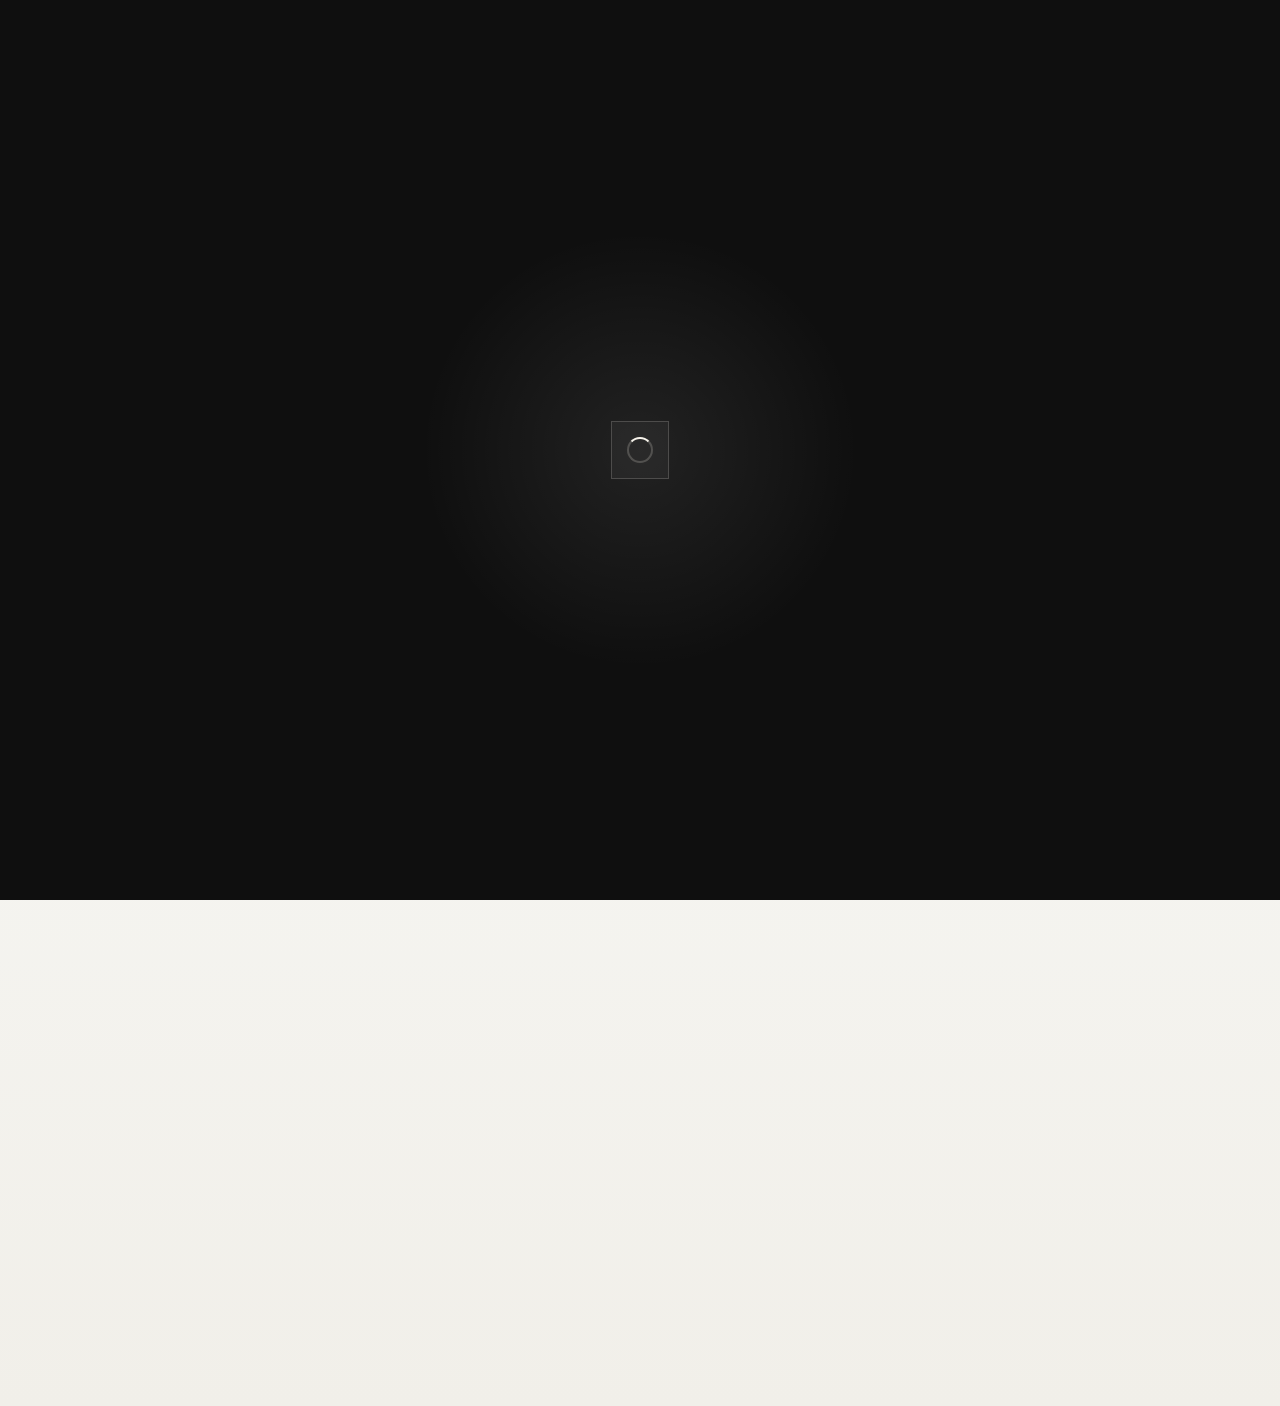
==== index.html @ f7493206 "feat: refine J Gold UI controls dialogs and applied filters" ====
<!DOCTYPE html>
<html lang="pt-BR">
  <head>
    <meta charset="UTF-8" />
    <meta name="viewport" content="width=device-width, initial-scale=1.0" />
    <meta
      name="description"
      content="Vitrine digital PWA integrada ao WhatsApp para lojas locais e vendedores."
    />
    <meta name="theme-color" content="#111827" />
    <meta name="apple-mobile-web-app-capable" content="yes" />
    <meta name="apple-mobile-web-app-status-bar-style" content="default" />
    <meta name="apple-mobile-web-app-title" content="VitrineZap" />
    <title>VitrineZap PWA</title>
    <link rel="manifest" href="./manifest.json" />
    <link rel="icon" type="image/png" sizes="192x192" href="./assets/icons/icon-192.png" />
    <link rel="apple-touch-icon" href="./assets/icons/icon-192.png" />
    <link rel="stylesheet" href="./css/styles.css" />
  </head>
  <body class="app-loading">
    <div id="app-loading-screen" class="app-loading-screen" role="status" aria-live="polite">
      <span class="sr-only">Carregando vitrine</span>
      <div class="app-loading-mark" aria-hidden="true">
        <span></span>
      </div>
    </div>

    <div id="intro-overlay" class="intro-overlay is-hidden" aria-hidden="true"></div>

    <header class="site-header">
      <div class="header-shell container">
        <a href="#top" class="brand-block" aria-label="Voltar ao topo">
          <div class="brand-logo-shell">
            <img id="store-logo" class="brand-logo" alt="Logo da loja" />
          </div>
          <div class="brand-copy">
            <span class="brand-eyebrow">Vitrine digital</span>
            <strong id="store-name">VitrineZap</strong>
            <small id="store-slogan">Carregando vitrine...</small>
          </div>
        </a>

        <div class="header-actions">
          <div id="store-status" class="status-pill status-pill--muted">Atendimento</div>
          <button id="whatsapp-cta" class="btn btn-primary" type="button">
            Falar no WhatsApp
          </button>
          <button id="install-app-button" class="btn btn-secondary is-hidden" type="button">
            Instalar app
          </button>
          <button id="push-button" class="btn btn-ghost is-hidden" type="button">
            Receber novidades
          </button>
        </div>
      </div>

      <div class="header-search container">
        <label class="search-field" for="global-search">
          <span class="sr-only">Buscar produtos</span>
          <svg viewBox="0 0 24 24" aria-hidden="true">
            <path
              d="M10.5 4a6.5 6.5 0 1 0 4.04 11.6l4.43 4.42 1.41-1.41-4.42-4.43A6.5 6.5 0 0 0 10.5 4Zm0 2a4.5 4.5 0 1 1 0 9 4.5 4.5 0 0 1 0-9Z"
            />
          </svg>
          <input
            id="global-search"
            type="search"
            inputmode="search"
            autocomplete="off"
            placeholder="Buscar por nome, marca, categoria ou descrição"
          />
        </label>

        <button id="open-filters-button" class="btn btn-filter" type="button">
          Filtros
        </button>
      </div>
    </header>

    <main id="top">
      <section id="hero-section" class="hero-section container">
        <div class="hero-skeleton">
          <div class="skeleton skeleton-title"></div>
          <div class="skeleton skeleton-copy"></div>
          <div class="skeleton skeleton-copy short"></div>
        </div>
      </section>

      <nav id="section-nav" class="section-nav">
        <div id="section-nav-track" class="section-nav-track container"></div>
      </nav>

      <div id="offline-banner" class="offline-banner is-hidden" role="status">
        Você está offline. Mostrando os últimos dados disponíveis no dispositivo.
      </div>

      <section id="favorites-section" class="container page-section is-hidden" data-section-anchor="favorites">
        <div class="section-header">
          <div>
            <span class="section-kicker">Seus salvos</span>
            <h2>Favoritos</h2>
          </div>
          <button id="clear-favorites-button" class="text-button" type="button">
            Limpar favoritos
          </button>
        </div>
        <div id="favorites-grid" class="products-grid products-grid--catalog"></div>
      </section>

      <section id="dynamic-sections" class="dynamic-sections"></section>

      <section id="all-products-section" class="container page-section" data-section-anchor="all-products">
        <div class="section-header">
          <div>
            <span class="section-kicker">Catálogo completo</span>
            <h2>Todos os produtos</h2>
            <p id="products-summary" class="section-description">
              Explore os produtos disponíveis nesta vitrine.
            </p>
          </div>
          <button id="reset-filters-button" class="text-button is-hidden" type="button">
            Limpar filtros
          </button>
        </div>

        <div id="active-filters-summary" class="active-filters-summary is-hidden" role="region" aria-label="Filtros e busca aplicados" aria-live="polite"></div>

        <div id="products-grid" class="products-grid products-grid--catalog" role="region" aria-label="Resultados do catálogo" tabindex="-1">
          <div class="product-skeleton-grid">
            <article class="product-card-skeleton">
              <div class="skeleton skeleton-thumb"></div>
              <div class="skeleton skeleton-chip"></div>
              <div class="skeleton skeleton-title"></div>
              <div class="skeleton skeleton-copy"></div>
            </article>
            <article class="product-card-skeleton">
              <div class="skeleton skeleton-thumb"></div>
              <div class="skeleton skeleton-chip"></div>
              <div class="skeleton skeleton-title"></div>
              <div class="skeleton skeleton-copy"></div>
            </article>
            <article class="product-card-skeleton">
              <div class="skeleton skeleton-thumb"></div>
              <div class="skeleton skeleton-chip"></div>
              <div class="skeleton skeleton-title"></div>
              <div class="skeleton skeleton-copy"></div>
            </article>
          </div>
        </div>

        <div id="empty-products-state" class="empty-state is-hidden"></div>

        <div class="load-more-shell">
          <button id="load-more-button" class="btn btn-secondary is-hidden" type="button">
            Carregar mais
          </button>
        </div>
      </section>
    </main>

    <footer class="site-footer">
      <div class="container footer-shell">
        <div>
          <strong id="footer-store-name">VitrineZap</strong>
          <p id="footer-store-description">
            Seu catálogo digital rápido, instalável e integrado ao WhatsApp.
          </p>
        </div>
        <div class="footer-actions">
          <a id="footer-instagram" class="text-link is-hidden" target="_blank" rel="noreferrer">
            Instagram
          </a>
          <a id="footer-whatsapp" class="text-link" target="_blank" rel="noreferrer">
            Atendimento via WhatsApp
          </a>
        </div>
      </div>
    </footer>

    <div id="product-modal" class="modal-shell is-hidden" aria-hidden="true">
      <div class="modal-backdrop" data-close-modal="true"></div>
      <section
        class="product-modal"
        role="dialog"
        aria-modal="true"
        aria-labelledby="product-modal-title"
      >
        <button id="close-product-modal" class="modal-close" type="button" aria-label="Fechar detalhes">
          ×
        </button>
        <div id="product-modal-content"></div>
      </section>
    </div>

    <div id="filters-sheet" class="sheet-shell is-hidden" aria-hidden="true">
      <div class="sheet-backdrop" data-close-sheet="true"></div>
      <section class="filter-sheet" role="dialog" aria-modal="true" aria-labelledby="filters-title">
        <div class="sheet-handle" aria-hidden="true"></div>
        <div class="sheet-header">
          <div>
            <span class="section-kicker">Refinar vitrine</span>
            <h2 id="filters-title">Filtros e ordenação</h2>
          </div>
          <button id="close-filters-button" class="modal-close" type="button" aria-label="Fechar filtros">
            ×
          </button>
        </div>

        <form id="filters-form" class="filters-form">
          <label class="field">
            <span>Categoria</span>
            <select name="categoryId" id="filter-category">
              <option value="">Todas</option>
            </select>
          </label>

          <label class="field">
            <span>Marca</span>
            <select name="brandId" id="filter-brand">
              <option value="">Todas</option>
            </select>
          </label>

          <label class="field field-switch">
            <span>Somente promoções</span>
            <input type="checkbox" name="promotionOnly" />
          </label>

          <label class="field field-switch">
            <span>Somente novidades</span>
            <input type="checkbox" name="newOnly" />
          </label>

          <div class="field-row">
            <label class="field">
              <span>Preço mínimo</span>
              <input type="number" min="0" step="0.01" name="priceMin" placeholder="0,00" />
            </label>

            <label class="field">
              <span>Preço máximo</span>
              <input type="number" min="0" step="0.01" name="priceMax" placeholder="999,00" />
            </label>
          </div>

          <label class="field">
            <span>Ordenar por</span>
            <select name="sort">
              <option value="featured">Em destaque</option>
              <option value="recent">Mais recentes</option>
              <option value="price_asc">Menor preço</option>
              <option value="price_desc">Maior preço</option>
              <option value="best_seller">Mais vendidos</option>
              <option value="az">A-Z</option>
            </select>
          </label>

          <div class="sheet-actions">
            <button id="reset-sheet-filters-button" class="btn btn-ghost" type="button">
              Limpar
            </button>
            <button class="btn btn-primary" type="submit">Aplicar filtros</button>
          </div>
        </form>
      </section>
    </div>

    <div id="toast-root" class="toast-root" aria-live="polite" aria-atomic="true"></div>

    <div id="install-prompt" class="install-prompt is-hidden" aria-hidden="true">
      <section class="install-prompt__card" role="dialog" aria-labelledby="install-prompt-title">
        <button
          id="close-install-prompt"
          class="modal-close install-prompt__close"
          type="button"
          aria-label="Fechar aviso de instalação"
        >
          ×
        </button>
        <span class="section-kicker">Abra como app</span>
        <h2 id="install-prompt-title">Instale a vitrine no seu celular</h2>
        <p id="install-prompt-copy">
          Adicione esta vitrine à tela inicial para abrir mais rápido, com cara de aplicativo.
        </p>
        <ol id="install-ios-steps" class="install-prompt__steps is-hidden">
          <li>No Safari, toque em <strong>Compartilhar</strong>.</li>
          <li>Escolha <strong>Adicionar à Tela de Início</strong>.</li>
          <li>Confirme para instalar como app.</li>
        </ol>
        <div class="install-prompt__actions">
          <button id="confirm-install-prompt" class="btn btn-primary" type="button">
            Instalar app
          </button>
          <button id="dismiss-install-prompt" class="btn btn-ghost" type="button">
            Depois
          </button>
        </div>
      </section>
    </div>

    <script type="module" src="./js/app.js"></script>
  </body>
</html>
---- css/styles.css ----
:root {
  color-scheme: light;
  --color-primary: #111111;
  --color-primary-contrast: #fafaf8;
  --color-secondary: #bca98b;
  --color-accent: #bca98b;
  --color-bg-top: #fafaf8;
  --color-bg: #f7f7f4;
  --color-bg-bottom: #f1efe9;
  --color-surface: rgba(255, 255, 255, 0.84);
  --color-surface-strong: #ffffff;
  --color-surface-elevated: #fcfcfa;
  --color-text: #171717;
  --color-text-soft: #6b6b6b;
  --color-text-muted: #6b6b6b;
  --color-border: #e7e5e0;
  --color-muted-bg: rgba(17, 17, 17, 0.045);
  --color-muted-bg-strong: rgba(17, 17, 17, 0.085);
  --color-accent-soft: rgba(188, 169, 139, 0.08);
  --color-page-glow-primary: rgba(188, 169, 139, 0.07);
  --color-page-glow-secondary: rgba(17, 17, 17, 0.03);
  --color-surface-tint: #f0ebe3;
  --color-header-bg: rgba(250, 250, 248, 0.88);
  --color-header-border: rgba(23, 23, 23, 0.12);
  --color-footer-bg: #111111;
  --color-footer-text: rgba(245, 245, 240, 0.82);
  --color-footer-link: #d6c4a8;
  --color-chip-bg: rgba(255, 255, 255, 0.78);
  --color-chip-text: #6b6b6b;
  --color-chip-border: #e7e5e0;
  --color-chip-active-bg: #111111;
  --color-chip-active-text: #fafaf8;
  --color-favorite-bg: #ffffff;
  --color-favorite-fg: #171717;
  --color-favorite-border: #e7e5e0;
  --color-premium-gold: #b8945f;
  --color-premium-gold-soft: rgba(184, 148, 95, 0.1);
  --color-premium-gold-border: rgba(184, 148, 95, 0.28);
  --color-success: #0f9d58;
  --color-warning: #9a6f3a;
  --color-danger: #b91c1c;
  --radius-sm: 0px;
  --radius-md: 0px;
  --radius-lg: 0px;
  --shadow-soft: 0 18px 42px rgba(17, 17, 17, 0.06);
  --shadow-card: 0 10px 24px rgba(17, 17, 17, 0.045);
  --container-max: 1180px;
  --container-width: var(--container-max);
  --header-height: 126px;
  --header-offset: 148px;
  --transition-base: 180ms ease;
  --font-sans: Inter, ui-sans-serif, system-ui, -apple-system, BlinkMacSystemFont, "Segoe UI", sans-serif;
  --font-serif: "Iowan Old Style", "Palatino Linotype", "Book Antiqua", Georgia, serif;
}

*,
*::before,
*::after {
  box-sizing: border-box;
}

html {
  scroll-behavior: smooth;
}

body {
  margin: 0;
  background:
    radial-gradient(circle at top left, var(--color-page-glow-primary), transparent 30%),
    radial-gradient(circle at top right, var(--color-page-glow-secondary), transparent 22%),
    linear-gradient(180deg, var(--color-bg-top) 0%, var(--color-bg) 36%, var(--color-bg-bottom) 100%);
  color: var(--color-text);
  font-family: var(--font-sans);
  min-height: 100vh;
  overflow-x: hidden;
  text-rendering: optimizeLegibility;
  -webkit-font-smoothing: antialiased;
}

body.app-loading {
  overflow: hidden;
}

body.app-loading .site-header,
body.app-loading main,
body.app-loading .site-footer {
  opacity: 0;
  pointer-events: none;
}

body.app-ready .site-header,
body.app-ready main,
body.app-ready .site-footer {
  animation: storefront-reveal 760ms ease both;
}

body.theme-dark {
  --color-premium-gold: #d4b27b;
  --color-premium-gold-soft: rgba(212, 178, 123, 0.14);
  --color-premium-gold-border: rgba(212, 178, 123, 0.34);
}

img {
  max-width: 100%;
  display: block;
}

button,
input,
select,
textarea {
  font: inherit;
}

a {
  color: inherit;
}

.container {
  width: min(calc(100% - 32px), var(--container-width));
  margin: 0 auto;
}

.sr-only {
  position: absolute;
  width: 1px;
  height: 1px;
  padding: 0;
  margin: -1px;
  overflow: hidden;
  clip: rect(0, 0, 0, 0);
  white-space: nowrap;
  border: 0;
}

.app-loading-screen {
  position: fixed;
  inset: 0;
  z-index: 90;
  display: grid;
  place-items: center;
  background:
    radial-gradient(circle at 50% 50%, rgba(255, 255, 255, 0.08), transparent 28%),
    #0f0f0f;
  color: #f7f3eb;
  transition:
    opacity 520ms ease,
    visibility 520ms ease;
}

.app-loading-screen.is-dismissing {
  opacity: 0;
  visibility: hidden;
}

.app-loading-mark {
  width: 58px;
  height: 58px;
  display: grid;
  place-items: center;
  border: 1px solid rgba(247, 243, 235, 0.18);
  background: rgba(255, 255, 255, 0.035);
}

.app-loading-mark span {
  width: 26px;
  height: 26px;
  border: 2px solid rgba(247, 243, 235, 0.2);
  border-top-color: #f7f3eb;
  border-radius: 50%;
  animation: loading-spin 780ms linear infinite;
}

@keyframes loading-spin {
  to {
    transform: rotate(360deg);
  }
}

@keyframes storefront-reveal {
  from {
    opacity: 0;
    transform: translateY(8px);
  }

  to {
    opacity: 1;
    transform: translateY(0);
  }
}

.site-header {
  position: sticky;
  top: 0;
  z-index: 40;
  backdrop-filter: blur(14px);
  background: var(--color-header-bg);
  border-bottom: 1px solid var(--color-header-border);
}

.header-shell {
  display: flex;
  align-items: center;
  justify-content: space-between;
  gap: 16px;
  padding: 14px 0 10px;
}

.brand-block {
  display: flex;
  align-items: center;
  gap: 14px;
  text-decoration: none;
  min-width: 0;
}

.brand-logo-shell {
  width: 75px;
  height: 75px;
  border: 1px solid color-mix(in srgb, var(--color-premium-gold-border) 60%, var(--color-border) 40%);
  /* border: 1px solid var(--color-premium-gold-border); */
  border-radius: var(--radius-md);
  background: color-mix(in srgb, var(--color-primary) 90%, #232323 10%);
  overflow: hidden;
  box-shadow: 0 10px 24px rgba(17, 17, 17, 0.08);
  flex-shrink: 0;
}

.brand-logo {
  width: 100%;
  height: 100%;
  object-fit: cover;
  border-radius: inherit;
  display: block;
}

.brand-copy {
  min-width: 0;
  display: grid;
  gap: 4px;
}

.brand-eyebrow,
.section-kicker {
  font-size: 0.76rem;
  letter-spacing: 0.18em;
  text-transform: uppercase;
  color: var(--color-text-soft);
}

.section-kicker {
  color: color-mix(in srgb, var(--color-premium-gold) 72%, var(--color-text-soft));
}

.brand-copy strong {
  font-family: var(--font-serif);
  font-size: 1.22rem;
  line-height: 1.05;
}

.brand-copy small {
  color: var(--color-text-soft);
  white-space: nowrap;
  overflow: hidden;
  text-overflow: ellipsis;
}

.header-actions {
  display: flex;
  flex-wrap: wrap;
  justify-content: flex-end;
  gap: 8px;
}

.status-pill,
.chip {
  display: inline-flex;
  align-items: center;
  justify-content: center;
  gap: 8px;
  padding: 9px 13px;
  border-radius: 0;
  font-size: 0.85rem;
  font-weight: 600;
}

.status-pill {
  background: rgba(15, 157, 88, 0.08);
  color: var(--color-success);
  border: 1px solid color-mix(in srgb, var(--color-success) 16%, transparent);
}

.status-pill--muted {
  background: var(--color-muted-bg);
  color: var(--color-text-soft);
  border: 1px solid var(--color-border);
}

.status-pill--warning {
  background: rgba(154, 111, 58, 0.12);
  color: var(--color-warning);
  border: 1px solid color-mix(in srgb, var(--color-warning) 20%, transparent);
}

.btn,
.text-button {
  border: 0;
  cursor: pointer;
  transition:
    transform var(--transition-base),
    box-shadow var(--transition-base),
    background-color var(--transition-base),
    color var(--transition-base),
    opacity var(--transition-base);
}

.btn {
  display: inline-flex;
  align-items: center;
  justify-content: center;
  border-radius: var(--radius-md);
  min-height: 44px;
  padding: 0 15px;
  font-weight: 600;
  text-decoration: none;
  text-align: center;
  border: 1px solid transparent;
}

.btn:hover,
.btn:focus-visible,
.text-button:hover,
.text-button:focus-visible,
.chip:hover,
.chip:focus-visible {
  transform: translateY(-1px);
}

.btn:focus-visible,
.text-button:focus-visible,
.chip:focus-visible,
.search-field:focus-within,
.field input:focus,
.field select:focus,
.field textarea:focus,
.product-thumb-button:focus-visible,
.favorite-button:focus-visible {
  outline: none;
  border-color: color-mix(in srgb, var(--color-primary) 28%, var(--color-border));
  box-shadow: 0 0 0 3px color-mix(in srgb, var(--color-primary) 10%, transparent);
}

.btn-primary {
  background: var(--color-primary);
  color: var(--color-primary-contrast);
  box-shadow: none;
}

.btn-secondary {
  background: transparent;
  color: var(--color-text);
  border-color: var(--color-border);
}

.btn-ghost,
.text-button {
  background: transparent;
  color: var(--color-text-soft);
}

.btn-filter {
  background: var(--color-surface-strong);
  color: var(--color-text);
  border-color: var(--color-border);
  box-shadow: none;
}

.header-search {
  display: flex;
  gap: 10px;
  align-items: center;
  padding-bottom: 16px;
}

.search-field {
  flex: 1;
  min-width: 0;
  display: flex;
  align-items: center;
  gap: 12px;
  background: var(--color-surface-strong);
  border: 1px solid var(--color-border);
  border-radius: 0;
  padding: 0 16px;
  min-height: 50px;
  box-shadow: none;
}

.search-field svg {
  width: 20px;
  height: 20px;
  fill: var(--color-text-soft);
  flex-shrink: 0;
}

.search-field input {
  flex: 1;
  min-width: 0;
  border: 0;
  outline: 0;
  background: transparent;
}

.hero-section {
  padding: 24px 0 18px;
}

.hero-panel {
  --hero-bg-image: none;
  --hero-image-position: center center;
  --hero-image-fit: cover;
  --hero-image-brightness: 0.92;
  --hero-image-contrast: 1.05;
  --hero-overlay-strength: 0.56;
  --hero-theme-base:
    linear-gradient(135deg, rgba(17, 24, 39, 0.96), rgba(41, 49, 72, 0.88)),
    linear-gradient(135deg, rgba(229, 107, 47, 0.3), transparent);
  --hero-theme-overlay:
    linear-gradient(135deg, rgba(10, 17, 32, 0.88), rgba(21, 29, 46, 0.5));
  position: relative;
  overflow: hidden;
  border-radius: 0;
  isolation: isolate;
  background: var(--hero-theme-base);
  color: #fff;
  padding: 32px 24px;
  min-height: 300px;
  border: 1px solid color-mix(in srgb, var(--color-border) 72%, var(--color-premium-gold) 28%);
  box-shadow: 0 22px 42px rgba(17, 17, 17, 0.08);
}

.hero-panel__media,
.hero-panel__veil {
  position: absolute;
  inset: 0;
  pointer-events: none;
}

.hero-panel__media {
  background-image: var(--hero-bg-image);
  background-position: var(--hero-image-position);
  background-repeat: no-repeat;
  background-size: var(--hero-image-fit);
  filter: brightness(var(--hero-image-brightness)) contrast(var(--hero-image-contrast));
  transform: scale(1.04);
  opacity: 0.82;
}

.hero-panel__veil {
  background: var(--hero-theme-overlay);
  opacity: var(--hero-overlay-strength);
}

.hero-panel::before,
.hero-panel::after {
  content: "";
  position: absolute;
  border-radius: 999px;
  pointer-events: none;
}

.hero-panel::before {
  width: 280px;
  height: 280px;
  right: -80px;
  top: -90px;
  background: color-mix(in srgb, var(--color-secondary) 18%, transparent);
}

.hero-panel::after {
  width: 200px;
  height: 200px;
  left: -70px;
  bottom: -100px;
  background: rgba(255, 255, 255, 0.05);
}

.hero-grid {
  position: relative;
  z-index: 2;
  display: grid;
  gap: 28px;
}

.hero-panel--classic-night {
  --hero-theme-base:
    linear-gradient(135deg, rgba(17, 24, 39, 0.98), rgba(38, 46, 70, 0.92)),
    radial-gradient(circle at top right, rgba(229, 107, 47, 0.22), transparent 42%);
  --hero-theme-overlay:
    linear-gradient(135deg, rgba(9, 14, 27, 0.94), rgba(25, 33, 51, 0.5));
}

.hero-panel--sunset-amber {
  --hero-theme-base:
    linear-gradient(135deg, rgba(94, 43, 12, 0.94), rgba(197, 89, 28, 0.84)),
    radial-gradient(circle at top right, rgba(255, 214, 168, 0.24), transparent 38%);
  --hero-theme-overlay:
    linear-gradient(135deg, rgba(69, 24, 4, 0.86), rgba(138, 64, 18, 0.34));
}

.hero-panel--ocean-steel {
  --hero-theme-base:
    linear-gradient(135deg, rgba(19, 53, 76, 0.96), rgba(34, 93, 110, 0.86)),
    radial-gradient(circle at top left, rgba(170, 225, 255, 0.16), transparent 42%);
  --hero-theme-overlay:
    linear-gradient(135deg, rgba(12, 35, 48, 0.9), rgba(19, 58, 71, 0.32));
}

.hero-panel--forest-luxe {
  --hero-theme-base:
    linear-gradient(135deg, rgba(24, 49, 37, 0.97), rgba(52, 95, 71, 0.86)),
    radial-gradient(circle at top right, rgba(240, 196, 115, 0.12), transparent 40%);
  --hero-theme-overlay:
    linear-gradient(135deg, rgba(12, 29, 21, 0.88), rgba(27, 50, 38, 0.32));
}

.hero-panel--soft-ivory {
  --hero-theme-base:
    linear-gradient(135deg, rgba(243, 233, 221, 0.98), rgba(231, 216, 198, 0.94)),
    radial-gradient(circle at top right, rgba(229, 107, 47, 0.18), transparent 42%);
  --hero-theme-overlay:
    linear-gradient(135deg, rgba(255, 255, 255, 0.26), rgba(230, 214, 196, 0.18));
  color: #132033;
}

.hero-panel--soft-ivory .section-kicker,
.hero-panel--soft-ivory .hero-copy p {
  color: rgba(19, 32, 51, 0.78);
}

.hero-panel--soft-ivory .hero-card {
  background: rgba(255, 255, 255, 0.74);
}

.hero-copy {
  display: grid;
  gap: 12px;
  max-width: 560px;
}

.hero-copy h1 {
  margin: 0;
  font-family: var(--font-serif);
  font-size: clamp(2.2rem, 6.4vw, 4rem);
  line-height: 0.96;
  letter-spacing: -0.03em;
}

.hero-copy p {
  margin: 0;
  max-width: 52ch;
  line-height: 1.55;
  color: rgba(255, 255, 255, 0.78);
  font-size: 0.98rem;
}

.hero-actions,
.footer-actions,
.modal-actions,
.sheet-actions {
  display: flex;
  flex-wrap: wrap;
  gap: 12px;
}

.hero-aside {
  display: grid;
  gap: 12px;
}

.hero-card,
.brand-chip,
.promo-chip,
.category-mini-card,
.product-card,
.empty-state,
.product-modal,
.filter-sheet {
  background: var(--color-surface);
  border-top: 3px solid var(--color-border);
  border-bottom: 1px solid var(--color-border);
  border-left: 0;
  border-right: 0;
  box-shadow: var(--shadow-card);
}

.hero-card {
  border-radius: 0;
  padding: 18px;
  color: var(--color-text);
  background: color-mix(in srgb, var(--color-surface-elevated) 92%, transparent);
  border-color: color-mix(in srgb, var(--color-border) 78%, var(--color-premium-gold) 22%);
}

.hero-card strong {
  display: block;
  font-size: 1rem;
  margin-bottom: 4px;
  letter-spacing: -0.01em;
}

.hero-card p {
  margin: 0;
  color: var(--color-text-muted);
  line-height: 1.55;
}

.brand-rail,
.promo-rail,
.category-grid,
.section-nav-track {
  display: flex;
  align-items: center;
  gap: 12px;
  overflow-x: auto;
  scrollbar-width: none;
  padding-bottom: 0;
}

.products-rail {
  display: flex;
  align-items: stretch;
  justify-content: flex-start;
  gap: 12px;
  min-width: max-content;
  padding-bottom: 0;
}

.brand-rail::-webkit-scrollbar,
.promo-rail::-webkit-scrollbar,
.category-grid::-webkit-scrollbar,
.section-nav-track::-webkit-scrollbar {
  display: none;
}

.brand-chip,
.promo-chip {
  flex: 0 0 220px;
  border-radius: 0;
  padding: 18px;
}

.brand-chip img {
  width: 52px;
  height: 52px;
  object-fit: contain;
  margin-bottom: 14px;
}

.brand-chip strong,
.promo-chip strong {
  display: block;
  margin-bottom: 6px;
}

.brand-chip small,
.promo-chip small {
  color: var(--color-text-soft);
}

.promo-chip {
  background: color-mix(in srgb, var(--color-surface-elevated) 96%, transparent);
}

.category-grid {
  display: grid;
  grid-template-columns: repeat(2, minmax(0, 1fr));
  gap: 12px;
}

.category-mini-card {
  min-height: 112px;
  border-radius: 0;
  padding: 18px;
  display: grid;
  align-content: end;
  background:
    linear-gradient(180deg, rgba(255, 255, 255, 0.72), rgba(255, 255, 255, 0.96)),
    linear-gradient(135deg, color-mix(in srgb, var(--color-accent) 12%, transparent), rgba(17, 17, 17, 0.02));
}

.category-mini-card strong {
  font-size: 1rem;
}

.category-mini-card span {
  color: var(--color-text-soft);
  margin-top: 6px;
}

.section-nav {
  position: sticky;
  top: calc(var(--header-height) - 1px);
  z-index: 30;
  padding: 4px 0;
  background: color-mix(in srgb, var(--color-header-bg) 92%, transparent);
  backdrop-filter: blur(16px);
  border-bottom: 1px solid var(--color-header-border);
}

.chip {
  border: 1px solid var(--color-chip-border);
  background: var(--color-chip-bg);
  color: var(--color-chip-text);
  text-decoration: none;
  white-space: nowrap;
  box-shadow: none;
  min-height: 38px;
  padding: 0 14px;
  font-size: 0.82rem;
  font-weight: 600;
}

.chip.is-active {
  background: var(--color-chip-active-bg);
  color: var(--color-chip-active-text);
  border-color: var(--color-chip-active-bg);
}

body.theme-dark .chip {
  background: rgba(245, 245, 240, 0.035);
  color: rgba(245, 245, 240, 0.88);
  border-color: rgba(245, 245, 240, 0.14);
}

body.theme-dark .chip.is-active {
  background: #f5f5f0;
  color: #111111;
  border-color: #f5f5f0;
}

.offline-banner {
  margin: 0 auto;
  width: min(calc(100% - 32px), var(--container-width));
  border-radius: 0;
  padding: 14px 18px;
  background: rgba(180, 83, 9, 0.14);
  color: var(--color-warning);
}

.dynamic-sections {
  display: block;
  min-width: 0;
}

.dynamic-sections > .page-section {
  min-width: 0;
}

.dynamic-sections > .page-section + .page-section {
  margin-top: 30px;
}

.page-section {
  padding: 16px 0 6px;
  scroll-margin-top: calc(var(--header-offset) + 34px);
}

.section-header {
  display: flex;
  justify-content: space-between;
  gap: 12px;
  align-items: end;
  padding: 0 0 16px;
}

.section-header h2 {
  margin: 6px 0 0;
  font-family: var(--font-serif);
  font-size: clamp(1.6rem, 3vw, 2.35rem);
  line-height: 0.98;
  letter-spacing: -0.03em;
}

.section-description {
  margin: 10px 0 0;
  color: var(--color-text-muted);
  line-height: 1.55;
  max-width: 52ch;
}

.products-grid {
  display: grid;
  gap: 14px;
}

.products-grid--catalog {
  grid-template-columns: repeat(2, minmax(0, 1fr));
}

.products-list-compact {
  display: grid;
  gap: 14px;
}

.products-hero-rail {
  gap: 18px;
}

.section-carousel-shell {
  position: relative;
  width: 100%;
  min-width: 0;
  max-width: 100%;
}

.section-carousel-viewport {
  width: 100%;
  max-width: 100%;
  min-width: 0;
  overflow-x: auto;
  overflow-y: hidden;
  scrollbar-width: none;
  overscroll-behavior-x: contain;
}

.section-carousel-viewport::-webkit-scrollbar {
  display: none;
}

.section-carousel-viewport > .products-rail {
  width: max-content;
  min-width: 100%;
  overflow: visible;
}

.carousel-nav {
  position: absolute;
  top: 50%;
  z-index: 3;
  width: 42px;
  height: 42px;
  border: 1px solid var(--color-border);
  border-radius: 0;
  background: color-mix(in srgb, var(--color-surface-strong) 92%, transparent);
  color: var(--color-primary);
  box-shadow: 0 8px 18px rgba(17, 17, 17, 0.08);
  display: grid;
  place-items: center;
  transform: translateY(-50%);
}

.carousel-nav span {
  font-size: 1.7rem;
  line-height: 1;
}

.carousel-nav--prev {
  left: 8px;
}

.carousel-nav--next {
  right: 8px;
}

.products-rail .product-card {
  flex: 0 0 280px;
}

.product-card {
  position: relative;
  border-radius: 0;
  overflow: hidden;
  padding: 14px;
  display: grid;
  gap: 14px;
  min-height: 100%;
  background: color-mix(in srgb, var(--color-surface-strong) 92%, transparent);
  box-shadow: 0 8px 22px rgba(17, 17, 17, 0.035);
  border-color: color-mix(in srgb, var(--color-border) 74%, var(--color-premium-gold) 26%);
}

.product-card--compact {
  grid-template-columns: 112px minmax(0, 1fr);
  grid-template-areas:
    "media meta"
    "media actions";
  align-items: start;
  gap: 12px 14px;
}

.product-card--compact .product-card__media {
  grid-area: media;
  aspect-ratio: 1 / 1;
  min-height: 112px;
}

.product-card--compact .product-card__meta {
  grid-area: meta;
  gap: 6px;
}

.product-card--compact .product-card__description {
  display: -webkit-box;
  -webkit-box-orient: vertical;
  -webkit-line-clamp: 2;
  overflow: hidden;
}

.product-card--compact .product-card__actions {
  grid-area: actions;
  margin-top: 0;
}

.product-card--hero {
  padding: 18px;
  border-radius: 0;
  background:
    linear-gradient(180deg, rgba(255, 255, 255, 0.98), rgba(250, 248, 244, 0.96)),
    var(--color-surface);
}

.product-card--hero .product-card__media {
  aspect-ratio: 4 / 5;
}

.product-card--hero .product-card__meta h3 {
  font-size: 1.1rem;
}

.product-card__media {
  position: relative;
  aspect-ratio: 1 / 1;
  border-radius: 0;
  overflow: hidden;
  background: linear-gradient(135deg, color-mix(in srgb, var(--color-accent) 10%, transparent), rgba(17, 17, 17, 0.04));
}

.product-card__media img {
  width: 100%;
  height: 100%;
  object-fit: cover;
}

.product-card__badges {
  position: absolute;
  left: 10px;
  top: 10px;
  right: 42px;
  display: flex;
  flex-wrap: wrap;
  gap: 6px;
  max-width: calc(100% - 42px);
  align-items: flex-start;
  z-index: 2;
}

.product-badge {
  display: inline-flex;
  align-items: center;
  min-height: 24px;
  padding: 0 9px;
  border-radius: 0;
  font-size: 0.66rem;
  letter-spacing: 0.06em;
  text-transform: uppercase;
  font-weight: 700;
  border: 1px solid transparent;
  background: color-mix(in srgb, var(--color-primary) 88%, transparent);
  color: var(--color-primary-contrast);
}

.product-badge--sale {
  background: color-mix(in srgb, var(--color-accent) 82%, var(--color-surface-strong));
  color: var(--color-text);
  border-color: var(--color-premium-gold-border);
}

.product-badge--new {
  background: color-mix(in srgb, var(--color-surface-elevated) 90%, transparent);
  color: var(--color-text);
  border-color: var(--color-border);
}

.product-badge--warning {
  background: color-mix(in srgb, var(--color-accent) 22%, var(--color-surface-strong));
  color: var(--color-text);
  border-color: color-mix(in srgb, var(--color-premium-gold) 42%, transparent);
}

body.theme-dark .product-badge {
  background: rgba(145, 145, 145, 0.5);
  color: #f5f5f0;
  border-color: rgba(245, 245, 240, 0.4);
}

body.theme-dark .product-badge--sale {
  background: #d6c4a8;
  color: #111111;
  border-color: #d6c4a8;
}

body.theme-dark .product-badge--new,
body.theme-dark .product-badge--warning {
  background: rgba(145, 145, 145, 0.5);
  color: #f5f5f0;
  border-color: rgba(245, 245, 240, 0.4);
}

.favorite-button {
  position: absolute;
  right: 6px;
  top: 6px;
  width: 28px;
  height: 28px;
  border-radius: 999px;
  border: 1px solid color-mix(in srgb, var(--color-favorite-border) 72%, var(--color-premium-gold) 28%);
  background: var(--color-favorite-bg);
  box-shadow: none;
  cursor: pointer;
  display: grid;
  place-items: center;
  z-index: 3;
}

.favorite-button svg {
  width: 14px;
  height: 14px;
  fill: transparent;
  stroke: var(--color-favorite-fg);
  stroke-width: 2px;
}

.favorite-button:hover,
.favorite-button:focus-visible {
  background: color-mix(in srgb, var(--color-favorite-bg) 90%, var(--color-premium-gold-soft));
  border-color: color-mix(in srgb, var(--color-favorite-border) 54%, var(--color-premium-gold) 46%);
}

.favorite-button.is-active svg {
  fill: var(--color-secondary);
  stroke: var(--color-secondary);
}

.product-card__meta {
  display: grid;
  gap: 9px;
}

.product-card__meta h3 {
  margin: 0;
  font-size: 1rem;
  line-height: 1.28;
  letter-spacing: -0.015em;
}

.product-card__eyebrow {
  display: flex;
  flex-wrap: wrap;
  gap: 8px;
  color: var(--color-text-muted);
  font-size: 0.8rem;
  text-transform: uppercase;
  letter-spacing: 0.05em;
}

.product-card__description,
.product-modal__description,
.product-modal__meta dd,
.empty-state p {
  margin: 0;
  color: var(--color-text-muted);
  line-height: 1.55;
}

.price-line {
  display: flex;
  align-items: center;
  gap: 10px;
  flex-wrap: wrap;
}

.price-current {
  font-size: 1.15rem;
  font-weight: 700;
  letter-spacing: -0.02em;
  color: color-mix(in srgb, var(--color-text) 86%, var(--color-premium-gold) 14%);
}

.price-old {
  color: var(--color-text-soft);
  text-decoration: line-through;
}

.product-card__actions {
  display: grid;
  gap: 10px;
  margin-top: auto;
}

.stacked-actions {
  display: grid;
  grid-template-columns: repeat(2, minmax(0, 1fr));
  gap: 10px;
  align-items: stretch;
}

.product-card__actions .btn {
  width: 100%;
}

.product-card__actions .btn-primary {
  border-radius: 0;
  min-height: 42px;
  font-weight: 700;
  letter-spacing: 0.01em;
  box-shadow: none;
}

.product-card__actions .btn-ghost {
  border-radius: 0;
  min-height: 42px;
  background: transparent;
  color: var(--color-text-muted);
  border: 1px solid var(--color-border);
}

.product-card__actions .btn-ghost:hover,
.product-card__actions .btn-ghost:focus-visible {
  background: var(--color-muted-bg);
  color: var(--color-text);
}

.load-more-shell {
  display: flex;
  justify-content: center;
  padding: 22px 0 8px;
}

.site-footer {
  padding: 40px 0 50px;
}

.footer-shell {
  display: flex;
  justify-content: space-between;
  gap: 16px;
  align-items: center;
  padding: 24px 26px;
  border-radius: 0;
  background: var(--color-footer-bg);
  color: var(--color-footer-text);
  border: 1px solid color-mix(in srgb, var(--color-footer-text) 6%, transparent);
}

.footer-shell strong {
  display: block;
  margin-bottom: 8px;
  font-family: var(--font-serif);
  color: #fff;
}

.footer-shell p {
  margin: 0;
  line-height: 1.6;
}

.text-link {
  color: var(--color-footer-link);
  text-decoration: none;
  font-weight: 600;
}

.empty-state {
  border-radius: 0;
  padding: 28px;
  text-align: center;
}

.empty-state h3 {
  margin: 0 0 12px;
  font-family: var(--font-serif);
  font-size: 1.5rem;
}

.modal-shell,
.sheet-shell {
  position: fixed;
  inset: 0;
  z-index: 60;
  overscroll-behavior: contain;
}

.modal-backdrop,
.sheet-backdrop {
  position: absolute;
  inset: 0;
  background: rgba(17, 17, 17, 0.48);
  backdrop-filter: blur(4px);
}

.product-modal,
.filter-sheet {
  position: absolute;
  z-index: 1;
}

.product-modal {
  inset: auto 0 0;
  width: min(calc(100% - 24px), 980px);
  margin: auto;
  max-height: min(90vh, 880px);
  overflow: auto;
  border-radius: 0;
  padding: 24px;
  background: color-mix(in srgb, var(--color-surface-strong) 96%, transparent);
}

.product-modal__grid {
  display: grid;
  gap: 18px;
}

.product-modal__gallery {
  display: grid;
  gap: 12px;
}

.product-modal__main-image {
  aspect-ratio: 1 / 1;
  border-radius: 0;
  overflow: hidden;
  background: linear-gradient(135deg, color-mix(in srgb, var(--color-accent) 10%, transparent), rgba(17, 17, 17, 0.04));
}

.product-modal__main-image img {
  width: 100%;
  height: 100%;
  object-fit: cover;
}

.product-modal__thumbs {
  display: flex;
  gap: 10px;
  overflow-x: auto;
}

.product-thumb-button {
  width: 76px;
  height: 76px;
  border-radius: 0;
  border: 1px solid var(--color-border);
  padding: 0;
  background: var(--color-surface-strong);
  overflow: hidden;
  cursor: pointer;
  flex-shrink: 0;
}

.product-thumb-button img {
  width: 100%;
  height: 100%;
  object-fit: cover;
}

.product-modal__copy {
  display: grid;
  gap: 14px;
}

.product-modal__copy h2 {
  margin: 0;
  font-family: var(--font-serif);
  font-size: clamp(1.7rem, 4vw, 2.6rem);
  line-height: 0.98;
  letter-spacing: -0.03em;
}

.product-modal__meta {
  margin: 0;
  display: grid;
  grid-template-columns: repeat(2, minmax(0, 1fr));
  gap: 14px;
}

.product-modal__meta div {
  padding: 14px;
  border-radius: 0;
  background: var(--color-muted-bg);
}

.product-modal__meta dt {
  font-size: 0.8rem;
  text-transform: uppercase;
  letter-spacing: 0.08em;
  color: var(--color-text-soft);
  margin-bottom: 6px;
}

.product-modal__meta dd {
  margin: 0;
}

.variation-list,
.attribute-list {
  display: flex;
  gap: 10px;
  flex-wrap: wrap;
}

.mini-pill {
  display: inline-flex;
  align-items: center;
  min-height: 32px;
  padding: 0 12px;
  border-radius: 0;
  background: color-mix(in srgb, var(--color-accent) 12%, var(--color-surface-strong));
  color: var(--color-text);
  border: 1px solid color-mix(in srgb, var(--color-accent) 18%, var(--color-border));
}

.filter-sheet {
  left: 0;
  right: 0;
  bottom: 0;
  border-radius: 0;
  padding: 10px 18px 24px;
  box-sizing: border-box;
  max-height: min(92dvh, 760px);
  overflow-y: auto;
  overscroll-behavior: contain;
  background: color-mix(in srgb, var(--color-surface-strong) 97%, transparent);
}

.sheet-handle {
  width: 52px;
  height: 5px;
  border-radius: 0;
  background: color-mix(in srgb, var(--color-text) 12%, transparent);
  margin: 8px auto 18px;
}

.sheet-header {
  display: flex;
  align-items: start;
  justify-content: space-between;
  gap: 12px;
  margin-bottom: 18px;
}

.filters-form {
  display: grid;
  gap: 14px;
}

.field {
  display: grid;
  gap: 8px;
  min-width: 0;
}

.field span {
  font-size: 0.92rem;
  font-weight: 600;
}

.field input,
.field select,
.field textarea {
  width: 100%;
  min-width: 0;
  max-width: 100%;
  min-height: 50px;
  border-radius: 0;
  border: 1px solid var(--color-border);
  background: var(--color-surface-strong);
  padding: 0 14px;
  outline: 0;
}

.field textarea {
  min-height: 140px;
  padding: 14px;
  resize: vertical;
}

.field-row {
  display: grid;
  grid-template-columns: repeat(2, minmax(0, 1fr));
  gap: 12px;
}

.field-switch {
  min-height: 56px;
  align-items: center;
  grid-template-columns: 1fr auto;
  background: var(--color-muted-bg);
  border-radius: 0;
  padding: 0 14px;
}

.field-switch input {
  width: 22px;
  height: 22px;
}

.modal-close {
  border: 0;
  background: var(--color-muted-bg);
  width: 42px;
  height: 42px;
  border-radius: 0;
  cursor: pointer;
  flex-shrink: 0;
}

.modal-close:hover,
.modal-close:focus-visible {
  background: var(--color-muted-bg-strong);
}

.toast-root {
  position: fixed;
  right: 14px;
  bottom: 14px;
  z-index: 80;
  display: grid;
  gap: 10px;
}

.toast {
  min-width: min(92vw, 340px);
  padding: 14px 16px;
  border-radius: 0;
  background: color-mix(in srgb, var(--color-primary) 94%, transparent);
  color: var(--color-primary-contrast);
  border: 1px solid color-mix(in srgb, var(--color-primary) 24%, transparent);
  box-shadow: var(--shadow-soft);
}

.toast--success {
  background: rgba(15, 157, 88, 0.95);
}

.toast--warning {
  background: rgba(180, 83, 9, 0.95);
}

.toast--danger {
  background: rgba(185, 28, 28, 0.95);
}

.install-prompt {
  position: fixed;
  inset: auto 16px 16px;
  z-index: 75;
  display: grid;
  justify-content: center;
  pointer-events: none;
}

.install-prompt__card {
  position: relative;
  width: min(100%, 420px);
  padding: 22px;
  border-radius: 0;
  border: 1px solid var(--color-border);
  background:
    linear-gradient(
      180deg,
      color-mix(in srgb, var(--color-surface-strong) 92%, var(--color-surface-tint) 8%),
      color-mix(in srgb, var(--color-surface) 94%, var(--color-bg-bottom) 6%)
    );
  color: var(--color-text);
  box-shadow:
    0 18px 40px rgba(17, 17, 17, 0.14),
    0 0 0 1px color-mix(in srgb, var(--color-border) 82%, transparent);
  backdrop-filter: blur(14px);
  overflow: hidden;
  pointer-events: auto;
}

.install-prompt__card::before,
.install-prompt__card::after {
  content: "";
  position: absolute;
  border-radius: 0;
  pointer-events: none;
}

.install-prompt__card::before {
  width: 180px;
  height: 180px;
  right: -64px;
  top: -88px;
  background: radial-gradient(circle, color-mix(in srgb, var(--color-accent) 26%, transparent), transparent 68%);
  opacity: 0.42;
}

.install-prompt__card::after {
  width: 140px;
  height: 140px;
  left: -52px;
  bottom: -68px;
  background: radial-gradient(circle, color-mix(in srgb, var(--color-primary) 16%, transparent), transparent 72%);
  opacity: 0.32;
}

.install-prompt__card > * {
  position: relative;
  z-index: 1;
}

.install-prompt__card h2 {
  margin: 8px 0 10px;
  font-family: var(--font-serif);
  font-size: clamp(1.5rem, 4vw, 2rem);
  line-height: 1;
  letter-spacing: -0.03em;
}

.install-prompt__card p {
  margin: 0;
  color: var(--color-text-soft);
  line-height: 1.6;
}

.install-prompt__close {
  position: absolute;
  top: 14px;
  right: 14px;
  color: var(--color-text-soft);
}

.install-prompt__steps {
  margin: 16px 0 0;
  padding-left: 18px;
  color: var(--color-text-soft);
  display: grid;
  gap: 8px;
}

.install-prompt__actions {
  display: flex;
  flex-wrap: wrap;
  gap: 10px;
  margin-top: 18px;
}

.install-prompt__actions .btn {
  flex: 1 1 160px;
}

.install-prompt__actions .btn-ghost {
  background: color-mix(in srgb, var(--color-muted-bg) 82%, transparent);
  color: var(--color-text);
}

.intro-overlay {
  position: fixed;
  inset: 0;
  z-index: 70;
  display: grid;
  place-items: center;
  padding: 24px;
  background:
    radial-gradient(circle at top, color-mix(in srgb, var(--color-accent) 18%, transparent), transparent 28%),
    linear-gradient(180deg, rgba(10, 10, 10, 0.98), rgba(16, 16, 16, 0.98));
  color: #fff;
  transition:
    opacity 520ms ease,
    visibility 520ms ease;
}

.intro-overlay.is-dismissing {
  opacity: 0;
  visibility: hidden;
}

.intro-card {
  width: min(100%, 620px);
  display: grid;
  gap: 14px;
  text-align: center;
}

.intro-logo-shell {
  width: 92px;
  height: 92px;
  margin: 0 auto;
  border-radius: 0;
  background: rgba(255, 255, 255, 0.08);
  overflow: hidden;
  border: 1px solid rgba(255, 255, 255, 0.08);
}

.intro-logo-shell img {
  width: 100%;
  height: 100%;
  object-fit: cover;
  border-radius: inherit;
  display: block;
}

.intro-title {
  margin: 0;
  font-family: var(--font-serif);
  font-size: clamp(2.2rem, 7vw, 4rem);
  line-height: 0.96;
  letter-spacing: -0.03em;
}

.intro-description {
  margin: 0;
  color: rgba(255, 255, 255, 0.76);
}

.intro-brand-track {
  display: flex;
  gap: 12px;
  overflow: hidden;
}

.intro-brand-chip {
  min-width: 170px;
  padding: 16px;
  border-radius: 0;
  background: rgba(255, 255, 255, 0.06);
  border: 1px solid rgba(255, 255, 255, 0.12);
}

.skeleton {
  position: relative;
  overflow: hidden;
  background: rgba(17, 24, 39, 0.08);
  border-radius: 0;
}

.skeleton::after {
  content: "";
  position: absolute;
  inset: 0;
  transform: translateX(-100%);
  background: linear-gradient(90deg, transparent, rgba(255, 255, 255, 0.65), transparent);
  animation: shimmer 1.2s infinite;
}

.hero-skeleton,
.product-card-skeleton,
.product-skeleton-grid {
  display: grid;
  gap: 14px;
}

.hero-skeleton {
  min-height: 320px;
  padding: 30px 24px;
  border-radius: 0;
  background: rgba(17, 24, 39, 0.06);
}

.product-skeleton-grid {
  grid-template-columns: repeat(2, minmax(0, 1fr));
}

.product-card-skeleton {
  padding: 14px;
  border-radius: 0;
  background: rgba(255, 255, 255, 0.8);
}

.skeleton-thumb {
  aspect-ratio: 1 / 1;
}

.skeleton-chip {
  width: 90px;
  height: 26px;
}

.skeleton-title {
  width: min(100%, 260px);
  height: 28px;
}

.skeleton-copy {
  width: 100%;
  height: 18px;
}

.skeleton-copy.short {
  width: 65%;
}

.is-hidden {
  display: none !important;
}

@keyframes shimmer {
  100% {
    transform: translateX(100%);
  }
}

@media (max-width: 719px) {
  .container {
    width: min(calc(100% - 20px), var(--container-width));
  }

  .site-header {
    background:
      linear-gradient(180deg, color-mix(in srgb, var(--color-bg-top) 92%, transparent), color-mix(in srgb, var(--color-bg) 92%, transparent)),
      var(--color-header-bg);
  }

  .header-shell {
    display: grid;
    grid-template-columns: minmax(0, 1fr);
    align-items: start;
    gap: 10px;
    padding: 10px 0 8px;
  }

  .brand-block {
    gap: 10px;
    align-items: start;
  }

  .brand-logo-shell {
    width: 75px;
    height: 75px;
  }

  .brand-copy {
    gap: 2px;
  }

  .brand-eyebrow {
    font-size: 0.7rem;
    letter-spacing: 0.16em;
  }

  .brand-copy strong {
    font-size: clamp(1.12rem, 5.4vw, 1.55rem);
    line-height: 1;
  }

  .brand-copy small {
    white-space: normal;
    line-height: 1.34;
    max-width: 30ch;
    font-size: 0.88rem;
  }

  .header-actions {
    display: none;
  }

  .header-search {
    gap: 8px;
    align-items: stretch;
    padding-bottom: 12px;
  }

  .search-field {
    min-height: 46px;
    padding: 0 14px;
    gap: 10px;
  }

  .search-field input {
    font-size: 0.96rem;
  }

  .btn-filter {
    min-height: 46px;
    padding: 0 14px;
    box-shadow: none;
  }

  .hero-section {
    padding: 16px 0 12px;
  }

  .hero-panel {
    min-height: unset;
    padding: 22px 18px;
    border-radius: 0;
    box-shadow: 0 14px 28px rgba(17, 17, 17, 0.08);
  }

  .hero-panel::before {
    width: 180px;
    height: 180px;
    right: -60px;
    top: -70px;
  }

  .hero-panel::after {
    width: 140px;
    height: 140px;
    left: -48px;
    bottom: -68px;
  }

  .hero-grid {
    gap: 16px;
  }

  .hero-copy {
    gap: 10px;
    max-width: 100%;
  }

  .hero-copy h1 {
    font-size: clamp(1.9rem, 10vw, 2.55rem);
    line-height: 0.98;
  }

  .hero-copy p {
    max-width: none;
    font-size: 0.96rem;
    line-height: 1.5;
  }

  .hero-actions {
    display: grid;
    grid-template-columns: 1fr;
    gap: 10px;
  }

  .hero-actions .btn {
    width: 100%;
  }

  .hero-card {
    padding: 14px;
    border-radius: 0;
  }

  .hero-card strong {
    font-size: 0.98rem;
  }

  .hero-card p {
    font-size: 0.92rem;
    line-height: 1.45;
  }

  .section-nav {
    top: var(--header-height);
    padding: 6px 0 4px;
  }

  .section-nav-track {
    gap: 8px;
    padding: 2px 0 0;
  }

  .chip {
    min-height: 36px;
    padding: 0 12px;
    font-size: 0.8rem;
  }

  .page-section {
    padding: 14px 0 4px;
  }

  .section-header {
    align-items: start;
    gap: 10px;
  }

  .section-header h2 {
    font-size: clamp(1.8rem, 9vw, 2.25rem);
    line-height: 1.05;
  }

  .section-description {
    line-height: 1.5;
  }

  .dynamic-sections .page-section {
    overflow: clip;
  }

  .section-carousel-shell {
    --mobile-rail-card-width: min(78vw, 310px);
  }

  .section-carousel-viewport {
    scroll-snap-type: x proximity;
    width: calc(100% + 20px);
    margin-inline: -10px;
    scroll-padding-inline: 10px;
  }

  .products-rail {
    width: max-content;
    min-width: 100%;
    padding: 2px 10px 4px;
    gap: 14px;
  }

  .products-rail .product-card {
    flex: 0 0 var(--mobile-rail-card-width);
    scroll-snap-align: start;
    scroll-snap-stop: always;
  }

  .product-card--compact {
    grid-template-columns: 92px minmax(0, 1fr);
    gap: 10px 12px;
  }

  .product-card--compact .product-card__media {
    min-height: 92px;
  }

  .product-card--compact .product-card__actions .btn,
  .product-card--compact .product-card__actions .stacked-actions {
    width: 100%;
  }

  .product-card--compact .stacked-actions {
    grid-template-columns: repeat(2, minmax(0, 1fr));
  }

  .products-grid--catalog,
  .product-skeleton-grid {
    grid-template-columns: 1fr;
  }

  .products-grid--catalog .product-card,
  .product-skeleton-grid .product-card-skeleton {
    width: 100%;
    justify-self: center;
    max-width: 85%;
  }

  .footer-shell {
    display: grid;
    gap: 12px;
    padding: 18px;
    border-radius: 0;
  }

  .footer-actions {
    gap: 10px 14px;
  }

  .install-prompt {
    inset: auto 10px 10px;
    justify-content: stretch;
  }

  .install-prompt__card {
    width: 100%;
    max-width: none;
    padding: 18px;
    border-radius: 0;
  }

  .install-prompt__actions {
    display: grid;
    grid-template-columns: 1fr;
  }

  .filter-sheet {
    left: 10px;
    right: 10px;
    bottom: 10px;
    width: auto;
    max-height: calc(100dvh - 20px);
    padding: 12px 16px 18px;
  }

  .filters-form {
    gap: 12px;
  }

  .field-row {
    gap: 10px;
  }

  .intro-overlay {
    padding: 16px;
  }

  .intro-card {
    width: 100%;
    gap: 12px;
  }

  .intro-logo-shell {
    width: 72px;
    height: 72px;
  }

  .intro-title {
    font-size: clamp(1.7rem, 9vw, 2.5rem);
    line-height: 1.05;
  }

  .intro-description {
    font-size: 0.95rem;
    line-height: 1.5;
  }

  .intro-brand-track {
    overflow-x: auto;
    scrollbar-width: none;
    padding-bottom: 2px;
  }

  .intro-brand-track::-webkit-scrollbar {
    display: none;
  }

  .intro-brand-chip {
    min-width: 132px;
    padding: 14px;
  }
}

@media (min-width: 720px) {
  :root {
    --header-offset: 160px;
  }

  .hero-grid,
  .product-modal__grid {
    grid-template-columns: minmax(0, 1.2fr) minmax(280px, 0.8fr);
    align-items: stretch;
  }

  .products-grid--catalog {
    grid-template-columns: repeat(3, minmax(0, 1fr));
  }

  .product-modal {
    inset: 36px 0;
    border-radius: 0;
  }

  .filter-sheet {
    left: 50%;
    right: auto;
    bottom: 24px;
    width: min(100% - 28px, 620px);
    transform: translateX(-50%);
    border-radius: 0;
  }

  .category-grid {
    grid-template-columns: repeat(4, minmax(0, 1fr));
  }

  .install-prompt {
    left: 50%;
    right: auto;
    transform: translateX(-50%);
  }

  .section-carousel-shell {
    padding-inline: 4px;
  }

  .products-hero-rail {
    display: grid;
    grid-template-columns: repeat(2, minmax(0, 1fr));
    overflow: visible;
    padding: 0;
  }

  .products-hero-rail::before,
  .products-hero-rail::after {
    display: none;
  }

  .products-hero-rail .product-card {
    flex: initial;
  }
}

@media (min-width: 1024px) {
  :root {
    --header-offset: 146px;
  }

  .header-shell {
    gap: 24px;
  }

  .section-nav {
    top: calc(var(--header-height) - 1px);
  }

  .hero-panel {
    padding: 42px;
  }

  .products-grid--catalog {
    grid-template-columns: repeat(4, minmax(0, 1fr));
  }

  .product-modal {
    padding: 30px;
  }

  .carousel-nav:hover,
  .carousel-nav:focus-visible {
    transform: translateY(-50%) scale(1.02);
    background: #fff;
  }

}

@media (max-width: 719px) {
  .carousel-nav {
    display: none !important;
  }
}

@media (min-width: 1280px) {
  .carousel-nav--prev {
    left: -52px;
  }

  .carousel-nav--next {
    right: -52px;
  }
}

@media (prefers-reduced-motion: reduce) {
  html {
    scroll-behavior: auto;
  }

  *,
  *::before,
  *::after {
    animation-duration: 0.01ms !important;
    animation-iteration-count: 1 !important;
    transition-duration: 0.01ms !important;
  }
}

/* Light theme readability polish: preserve palette, strengthen weak contrast only. */
body:not(.theme-dark) .brand-eyebrow,
body:not(.theme-dark) .brand-copy small,
body:not(.theme-dark) .section-description,
body:not(.theme-dark) .product-card__description,
body:not(.theme-dark) .product-modal__description,
body:not(.theme-dark) .product-modal__meta dd,
body:not(.theme-dark) .empty-state p {
  color: color-mix(in srgb, var(--color-text) 70%, var(--color-bg-bottom) 30%);
}

body:not(.theme-dark) .section-kicker,
body:not(.theme-dark) .product-card__eyebrow {
  color: color-mix(in srgb, var(--color-premium-gold) 72%, var(--color-text) 28%);
}

body:not(.theme-dark) .header-actions .status-pill--muted,
body:not(.theme-dark) .header-actions .btn-secondary,
body:not(.theme-dark) .header-actions .btn-ghost,
body:not(.theme-dark) .btn-filter {
  background: color-mix(in srgb, var(--color-surface-strong) 92%, var(--color-surface-tint) 8%);
  color: color-mix(in srgb, var(--color-text) 84%, var(--color-bg-bottom) 16%);
  border-color: color-mix(in srgb, var(--color-border) 72%, var(--color-text) 28%);
}

body:not(.theme-dark) .header-actions .btn-ghost {
  border-color: transparent;
  background: transparent;
  color: color-mix(in srgb, var(--color-text) 68%, var(--color-bg-bottom) 32%);
}

body:not(.theme-dark) .header-actions .status-pill--muted {
  color: color-mix(in srgb, var(--color-text) 70%, var(--color-bg-bottom) 30%);
}

body:not(.theme-dark) .header-actions .btn-secondary:hover,
body:not(.theme-dark) .header-actions .btn-secondary:focus-visible,
body:not(.theme-dark) .header-actions .btn-ghost:hover,
body:not(.theme-dark) .header-actions .btn-ghost:focus-visible,
body:not(.theme-dark) .btn-filter:hover,
body:not(.theme-dark) .btn-filter:focus-visible {
  background: color-mix(in srgb, var(--color-surface-tint) 58%, var(--color-surface-strong) 42%);
  color: var(--color-text);
  border-color: color-mix(in srgb, var(--color-premium-gold) 42%, var(--color-border) 58%);
}

body:not(.theme-dark) .search-field {
  border-color: color-mix(in srgb, var(--color-border) 70%, var(--color-text) 30%);
  background: color-mix(in srgb, var(--color-surface-strong) 96%, var(--color-surface-tint) 4%);
}

body:not(.theme-dark) .search-field svg {
  fill: color-mix(in srgb, var(--color-text) 62%, var(--color-bg-bottom) 38%);
}

body:not(.theme-dark) .search-field input {
  color: var(--color-text);
}

body:not(.theme-dark) .search-field input::placeholder {
  color: color-mix(in srgb, var(--color-text) 58%, var(--color-bg-bottom) 42%);
  opacity: 1;
}

.hero-panel:not(.hero-panel--soft-ivory) .hero-actions .btn-secondary,
.hero-panel:not(.hero-panel--soft-ivory) .hero-actions .btn-ghost {
  background: rgba(255, 255, 255, 0.08);
  color: #ffffff;
  border-color: rgba(255, 255, 255, 0.72);
}

.hero-panel:not(.hero-panel--soft-ivory) .hero-actions .btn-secondary:hover,
.hero-panel:not(.hero-panel--soft-ivory) .hero-actions .btn-secondary:focus-visible,
.hero-panel:not(.hero-panel--soft-ivory) .hero-actions .btn-ghost:hover,
.hero-panel:not(.hero-panel--soft-ivory) .hero-actions .btn-ghost:focus-visible {
  background: rgba(255, 255, 255, 0.16);
  color: #ffffff;
  border-color: rgba(255, 255, 255, 0.94);
}

body:not(.theme-dark) .hero-card {
  background: color-mix(in srgb, var(--color-surface-elevated) 94%, var(--color-surface-tint) 6%);
  border-color: color-mix(in srgb, var(--color-border) 64%, var(--color-premium-gold) 36%);
}

body:not(.theme-dark) .hero-card strong {
  color: color-mix(in srgb, var(--color-text) 92%, var(--color-premium-gold) 8%);
}

body:not(.theme-dark) .hero-card p {
  color: color-mix(in srgb, var(--color-text) 68%, var(--color-bg-bottom) 32%);
}

body:not(.theme-dark) .product-card,
body:not(.theme-dark) .product-modal,
body:not(.theme-dark) .filter-sheet,
body:not(.theme-dark) .empty-state {
  border-color: color-mix(in srgb, var(--color-border) 70%, var(--color-premium-gold) 30%);
}

body:not(.theme-dark) .product-badge--new {
  background: color-mix(in srgb, var(--color-surface-strong) 84%, var(--color-surface-tint) 16%);
  color: color-mix(in srgb, var(--color-text) 88%, var(--color-premium-gold) 12%);
  border-color: color-mix(in srgb, var(--color-border) 72%, var(--color-text) 28%);
}

body:not(.theme-dark) .product-badge--warning {
  background: color-mix(in srgb, var(--color-accent) 28%, var(--color-surface-strong) 72%);
  color: color-mix(in srgb, var(--color-text) 90%, var(--color-premium-gold) 10%);
  border-color: color-mix(in srgb, var(--color-premium-gold) 54%, var(--color-border) 46%);
}

/* J Gold UI system — native controls, dialogs and scroll (2026-11-21).
   Preserve the existing black/off-white/gold palette and squared storefront. */
:root {
  --ui-scroll-track: var(--color-bg-bottom);
  --ui-scroll-thumb: color-mix(in srgb, var(--color-text) 38%, var(--color-bg-bottom) 62%);
  --ui-scroll-thumb-hover: color-mix(in srgb, var(--color-text) 45%, var(--color-accent) 55%);
  --ui-dialog-outline: color-mix(in srgb, var(--color-border) 65%, var(--color-accent) 35%);
}
html,
.product-modal,
.filter-sheet,
.product-modal__thumbs {
  scrollbar-width: thin;
  scrollbar-color: var(--ui-scroll-thumb) var(--ui-scroll-track);
}
html::-webkit-scrollbar,
.product-modal::-webkit-scrollbar,
.filter-sheet::-webkit-scrollbar,
.product-modal__thumbs::-webkit-scrollbar { width: 10px; height: 8px; }
html::-webkit-scrollbar-track,
.product-modal::-webkit-scrollbar-track,
.filter-sheet::-webkit-scrollbar-track,
.product-modal__thumbs::-webkit-scrollbar-track { background: var(--ui-scroll-track); }
html::-webkit-scrollbar-thumb,
.product-modal::-webkit-scrollbar-thumb,
.filter-sheet::-webkit-scrollbar-thumb,
.product-modal__thumbs::-webkit-scrollbar-thumb {
  border: 2px solid var(--ui-scroll-track);
  border-radius: 8px;
  background: var(--ui-scroll-thumb);
}
html::-webkit-scrollbar-thumb:hover,
.product-modal::-webkit-scrollbar-thumb:hover,
.filter-sheet::-webkit-scrollbar-thumb:hover { background: var(--ui-scroll-thumb-hover); }

.field select:not([multiple]) {
  appearance: none;
  background-color: var(--color-surface-strong);
  background-image:
    linear-gradient(45deg, transparent 50%, var(--color-text) 50%),
    linear-gradient(135deg, var(--color-text) 50%, transparent 50%);
  background-position: calc(100% - 20px) calc(50% - 2px), calc(100% - 14px) calc(50% - 2px);
  background-size: 6px 6px;
  background-repeat: no-repeat;
  padding-inline-end: 44px;
  color: var(--color-text);
  cursor: pointer;
}
.field select:disabled { opacity: 0.55; cursor: not-allowed; }
.field :is(input, select, textarea):focus-visible,
:is(.modal-close, .product-thumb-button):focus-visible {
  outline: 2px solid color-mix(in srgb, var(--color-text) 65%, var(--color-accent) 35%);
  outline-offset: 2px;
}
.product-modal,
.filter-sheet {
  border: 1px solid var(--ui-dialog-outline);
  box-shadow: 0 22px 64px rgba(17, 17, 17, 0.2);
}
.product-modal {
  max-height: min(90dvh, 880px);
  overflow-y: auto;
  overscroll-behavior: contain;
  -webkit-overflow-scrolling: touch;
  scroll-padding-block: 18px;
}
.filter-sheet {
  max-height: min(92dvh, 760px);
  padding-bottom: calc(24px + env(safe-area-inset-bottom));
  overscroll-behavior: contain;
  -webkit-overflow-scrolling: touch;
  scroll-padding-bottom: calc(76px + env(safe-area-inset-bottom));
}
.sheet-actions {
  position: sticky;
  bottom: 0;
  z-index: 2;
  background: var(--color-surface-strong);
  border-top: 1px solid var(--color-border);
  padding: 12px 0 calc(10px + env(safe-area-inset-bottom));
}
html:has(.modal-shell:not(.is-hidden)),
html:has(.sheet-shell:not(.is-hidden)) {
  overflow: hidden;
  overscroll-behavior: none;
  scrollbar-gutter: stable;
}
@media (min-width: 760px) {
  .product-modal {
    inset: 50% auto auto 50%;
    transform: translate(-50%, -50%);
    margin: 0;
  }
  .filter-sheet {
    left: 50%;
    right: auto;
    width: min(calc(100% - 32px), 620px);
    transform: translateX(-50%);
  }
}
@media (max-width: 759px) {
  .product-modal {
    max-height: calc(100dvh - 16px);
    padding-bottom: calc(24px + env(safe-area-inset-bottom));
  }
  .filter-sheet {
    max-height: calc(100dvh - 12px);
  }
}
@media (forced-colors: active) {
  html, .product-modal, .filter-sheet { scrollbar-color: auto; }
  .field select:not([multiple]) { appearance: auto; background-image: none; }
}

/* Applied filter summary — visible and individually removable without extra
   requests until the shopper chooses a change. Palette follows live theme. */
.active-filters-summary {
  display: flex;
  align-items: center;
  flex-wrap: wrap;
  gap: 8px;
  margin: -2px 0 22px;
}
.active-filters-summary__label {
  margin-inline-end: 4px;
  font-size: 0.82rem;
  font-weight: 700;
  color: var(--color-text-soft);
}
.active-filter-chip {
  display: inline-flex;
  align-items: center;
  justify-content: center;
  gap: 12px;
  min-height: 44px;
  padding: 8px 12px;
  border: 1px solid color-mix(in srgb, var(--color-border) 58%, var(--color-accent) 42%);
  border-radius: 0;
  background: var(--color-surface-strong);
  color: var(--color-text);
  font: inherit;
  font-size: 0.85rem;
  cursor: pointer;
}
.active-filter-chip > span:last-child { font-size: 1.2rem; line-height: 1; }
.active-filter-chip:hover {
  background: color-mix(in srgb, var(--color-surface-strong) 85%, var(--color-accent) 15%);
}
.active-filter-chip:focus-visible {
  outline: 2px solid var(--color-text);
  outline-offset: 2px;
}
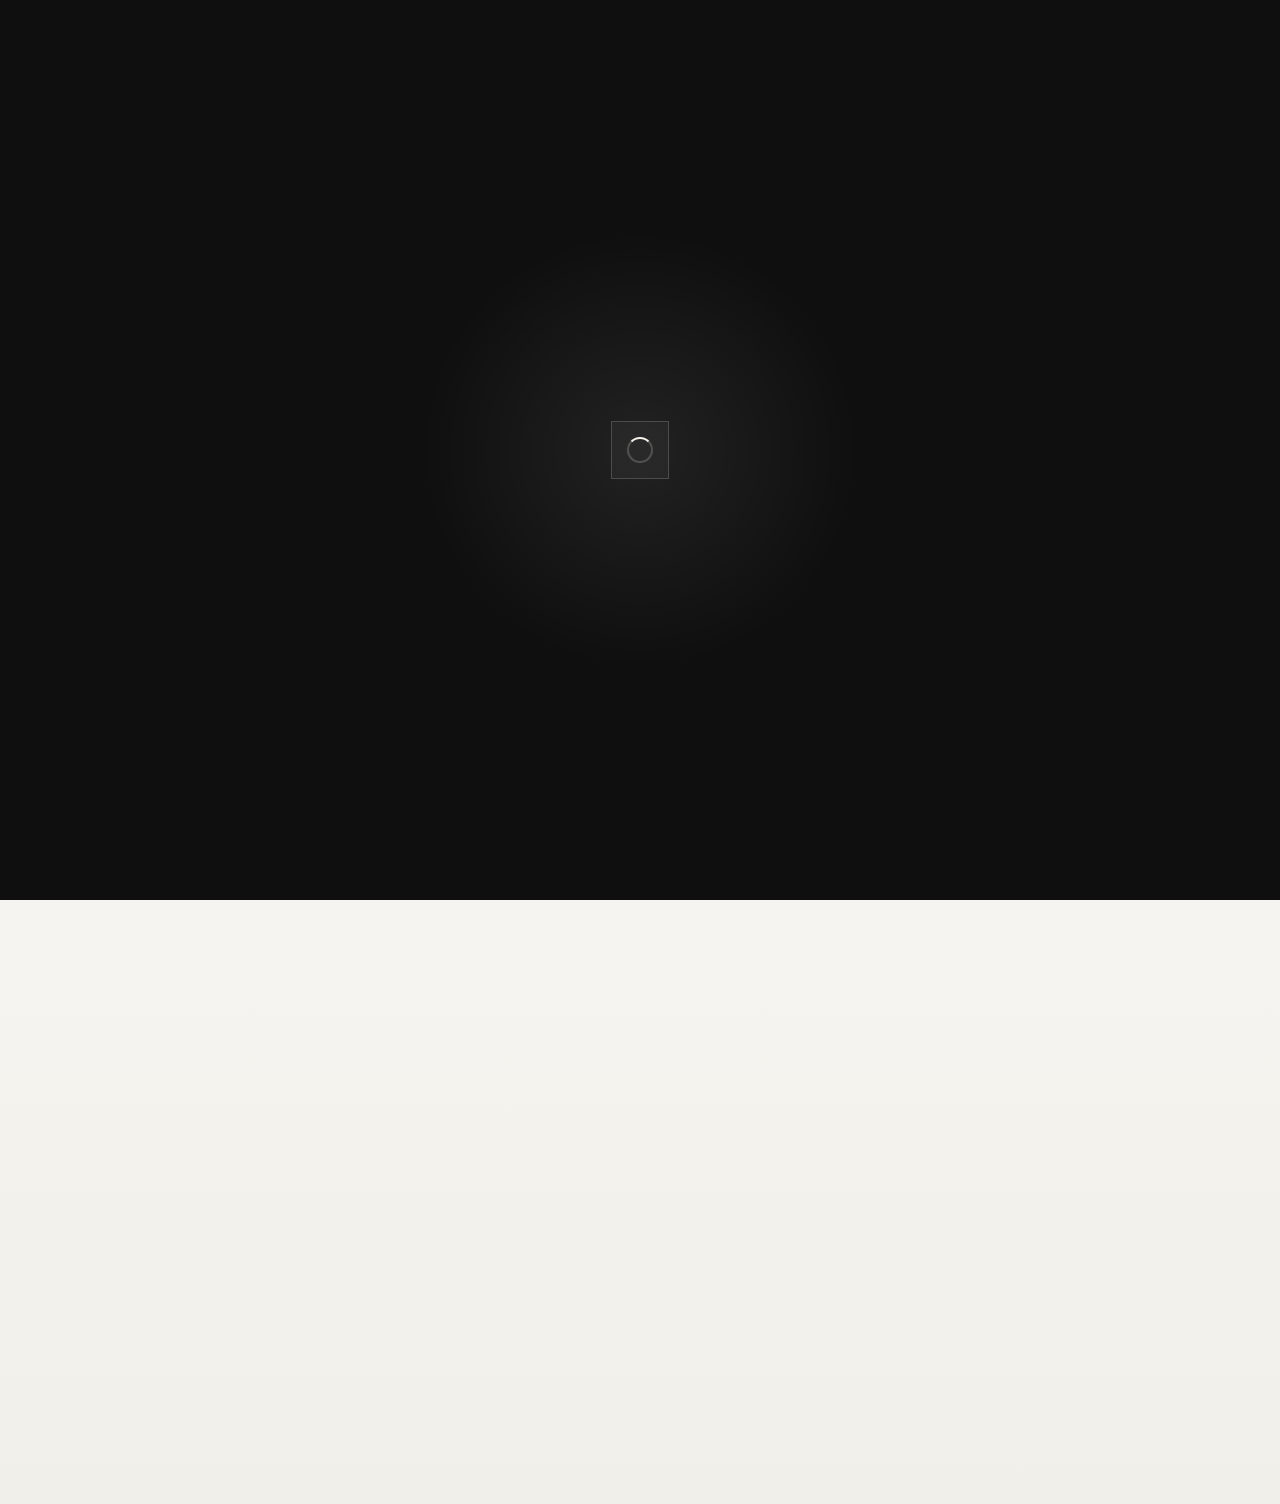
==== commit 71ea13ac: "feat(jgold): add developer Instagram credit to public footer" ====
--- a/index.html
+++ b/index.html
@@ -15,7 +15,7 @@
     <link rel="manifest" href="./manifest.json" />
     <link rel="icon" type="image/png" sizes="192x192" href="./assets/icons/icon-192.png" />
     <link rel="apple-touch-icon" href="./assets/icons/icon-192.png" />
-    <link rel="stylesheet" href="./css/styles.css" />
+    <link rel="stylesheet" href="./css/styles.css?v=20261122-footer-credit" />
   </head>
   <body class="app-loading">
     <div id="app-loading-screen" class="app-loading-screen" role="status" aria-live="polite">
@@ -174,6 +174,23 @@
             Atendimento via WhatsApp
           </a>
         </div>
+        <div class="footer-credit">
+          <p class="footer-credit__copyright">© 2026 J Gold Relojoaria</p>
+          <p class="footer-credit__author">
+            Desenvolvido por
+            <a class="footer-credit__link" href="https://www.instagram.com/tiagoreira/"
+              target="_blank" rel="noopener noreferrer"
+              aria-label="Instagram do desenvolvedor @tiagoreira (abre em nova aba)">
+              <svg viewBox="0 0 24 24" width="16" height="16" fill="none"
+                stroke="currentColor" stroke-width="1.8" aria-hidden="true" focusable="false">
+                <rect x="2.5" y="2.5" width="19" height="19" rx="5"></rect>
+                <circle cx="12" cy="12" r="4.2"></circle>
+                <circle cx="17.8" cy="6.5" r="1" fill="currentColor" stroke="none"></circle>
+              </svg>
+              <span>@tiagoreira</span>
+            </a>
+          </p>
+        </div>
       </div>
     </footer>
 
@@ -185,10 +202,17 @@
         aria-modal="true"
         aria-labelledby="product-modal-title"
       >
-        <button id="close-product-modal" class="modal-close" type="button" aria-label="Fechar detalhes">
-          ×
-        </button>
-        <div id="product-modal-content"></div>
+        <header class="product-modal__header">
+          <div class="product-modal__header-row">
+            <div class="product-modal__heading">
+              <span class="section-kicker">Detalhes do produto</span>
+              <h2 id="product-modal-title">Carregando detalhes…</h2>
+            </div>
+            <button id="close-product-modal" class="modal-close" type="button" aria-label="Fechar detalhes">×</button>
+          </div>
+          <div class="product-modal__header-divider" aria-hidden="true"></div>
+        </header>
+        <div id="product-modal-content" class="product-modal__body"></div>
       </section>
     </div>
 
@@ -268,16 +292,12 @@
     <div id="toast-root" class="toast-root" aria-live="polite" aria-atomic="true"></div>
 
     <div id="install-prompt" class="install-prompt is-hidden" aria-hidden="true">
-      <section class="install-prompt__card" role="dialog" aria-labelledby="install-prompt-title">
-        <button
-          id="close-install-prompt"
-          class="modal-close install-prompt__close"
-          type="button"
-          aria-label="Fechar aviso de instalação"
-        >
-          ×
-        </button>
-        <span class="section-kicker">Abra como app</span>
+      <section class="install-prompt__card" role="dialog" aria-modal="true" aria-labelledby="install-prompt-title">
+        <header class="install-prompt__header">
+          <span class="section-kicker">Abra como app</span>
+          <button id="close-install-prompt" class="modal-close install-prompt__close"
+            type="button" aria-label="Fechar aviso de instalação">×</button>
+        </header>
         <h2 id="install-prompt-title">Instale a vitrine no seu celular</h2>
         <p id="install-prompt-copy">
           Adicione esta vitrine à tela inicial para abrir mais rápido, com cara de aplicativo.
--- a/css/styles.css
+++ b/css/styles.css
@@ -1143,6 +1143,7 @@
 
 .footer-shell {
   display: flex;
+  flex-wrap: wrap;
   justify-content: space-between;
   gap: 16px;
   align-items: center;
@@ -1163,6 +1164,65 @@
 .footer-shell p {
   margin: 0;
   line-height: 1.6;
+}
+
+/* Assinatura discreta do desenvolvedor, sempre após as informações da loja. */
+.footer-credit {
+  flex: 1 0 100%;
+  min-width: 0;
+  display: grid;
+  justify-items: center;
+  gap: 4px;
+  padding-top: 16px;
+  margin-top: 6px;
+  border-top: 1px solid color-mix(in srgb, var(--color-footer-text) 18%, transparent);
+  text-align: center;
+}
+
+.footer-shell .footer-credit p {
+  margin: 0;
+}
+
+.footer-credit__copyright {
+  color: var(--color-footer-text);
+  font-size: .75rem;
+  letter-spacing: .01em;
+}
+
+.footer-credit__author {
+  display: flex;
+  flex-wrap: wrap;
+  align-items: center;
+  justify-content: center;
+  column-gap: 7px;
+  font-size: .8125rem;
+  color: var(--color-footer-text);
+}
+
+.footer-credit__link {
+  display: inline-flex;
+  align-items: center;
+  justify-content: center;
+  gap: 5px;
+  min-height: 36px;
+  padding-inline: 4px;
+  color: var(--color-footer-link);
+  font-weight: 600;
+  text-decoration: none;
+  text-underline-offset: .2em;
+}
+
+.footer-credit__link svg {
+  flex: 0 0 auto;
+}
+
+.footer-credit__link:hover {
+  text-decoration: underline;
+}
+
+.footer-credit__link:focus-visible {
+  outline: 2px solid currentColor;
+  outline-offset: 2px;
 }
 
 .text-link {
@@ -2411,3 +2471,191 @@
   outline: 2px solid var(--color-text);
   outline-offset: 2px;
 }
+
+/* Touch-target refinement: keep existing icon/shape, make tap areas dependable. */
+.favorite-button {
+  width: 44px;
+  height: 44px;
+}
+.favorite-button svg { width: 18px; height: 18px; }
+.modal-close { width: 44px; height: 44px; }
+
+/* Transient feedback is non-interactive; it must not prevent clicking targets. */
+.toast-root { pointer-events: none; max-width: calc(100vw - 28px); }
+.toast-root .toast { max-width: 100%; overflow-wrap: anywhere; }
+
+/* iOS Safari: campos com fonte abaixo de 16px ampliam a tela ao receber foco.
+   Restrito a dispositivos touch-first. Mantemos o zoom por pinça acessível. */
+@media (hover: none) and (pointer: coarse) {
+  :is(
+    input:not([type]),
+    input[type="text"],
+    input[type="search"],
+    input[type="email"],
+    input[type="password"],
+    input[type="number"],
+    input[type="tel"],
+    input[type="url"],
+    input[type="date"],
+    input[type="time"],
+    input[type="datetime-local"],
+    input[type="month"],
+    input[type="week"],
+    textarea,
+    select
+  ) {
+    font-size: 16px;
+  }
+}
+
+/* J Gold: controles de fechar no canto superior direito, com X na cor do tema.
+   Sem cor nativa azul do Safari e mantendo foco visível/acessível. */
+.modal-close {
+  appearance: none;
+  -webkit-appearance: none;
+  display: inline-grid;
+  place-items: center;
+  padding: 0;
+  width: 44px;
+  height: 44px;
+  border: 1px solid color-mix(in srgb, var(--color-accent) 42%, transparent);
+  color: var(--color-accent);
+  font-family: var(--font-sans);
+  font-size: 1.6rem;
+  font-weight: 700;
+  line-height: 1;
+  text-align: center;
+}
+.modal-close:hover,
+.modal-close:focus-visible {
+  color: var(--color-accent);
+  border-color: var(--color-accent);
+}
+.modal-close:focus-visible {
+  outline-color: var(--color-accent);
+}
+/* O modal de detalhes rola; o botão permanece no topo à direita. */
+#close-product-modal {
+  position: sticky;
+  top: 8px;
+  z-index: 5;
+  margin: 0 0 12px auto;
+}
+.sheet-header > .modal-close {
+  align-self: flex-start;
+  margin-inline-start: auto;
+}
+.install-prompt__close {
+  color: var(--color-accent);
+}
+
+/* O X do detalhe precisa ocupar uma caixa block para margin-left:auto funcionar. */
+#close-product-modal {
+  display: grid;
+}
+
+/* Cabeçalho real do detalhe: o título e o fechar não disputam a imagem durante o scroll. */
+.product-modal {
+  padding: 0;
+}
+.product-modal__header {
+  position: sticky;
+  top: 0;
+  z-index: 12;
+  padding: 18px 24px 0;
+  background: var(--color-surface-strong);
+}
+.product-modal__header-row {
+  display: flex;
+  align-items: flex-start;
+  gap: 14px;
+  min-width: 0;
+}
+.product-modal__heading {
+  flex: 1 1 auto;
+  min-width: 0;
+}
+.product-modal__heading .section-kicker {
+  display: block;
+  font-size: 0.66rem;
+  margin-bottom: 8px;
+  color: var(--color-accent);
+}
+.product-modal__heading h2 {
+  margin: 0;
+  color: var(--color-text);
+  font-family: var(--font-serif);
+  font-size: clamp(1.32rem, 3vw, 1.85rem);
+  font-weight: 600;
+  letter-spacing: -0.035em;
+  line-height: 1.12;
+  overflow-wrap: anywhere;
+}
+.product-modal__header-divider {
+  height: 1px;
+  width: min(72%, 410px);
+  margin: 17px 0 0;
+  background: linear-gradient(90deg,
+    color-mix(in srgb, var(--color-accent) 58%, transparent),
+    color-mix(in srgb, var(--color-accent) 9%, transparent));
+}
+.product-modal__body {
+  padding: 22px 24px calc(26px + env(safe-area-inset-bottom));
+}
+#close-product-modal {
+  position: relative;
+  top: auto;
+  z-index: auto;
+  margin: 0 0 0 auto;
+  align-self: flex-start;
+  flex: 0 0 44px;
+}
+.product-modal__copy {
+  align-content: start;
+}
+.product-modal__copy .product-modal__description {
+  margin-top: 0;
+}
+/* Reservar uma faixa exclusiva para o X do aviso de instalação. */
+.install-prompt__header {
+  display: flex;
+  align-items: flex-start;
+  justify-content: space-between;
+  gap: 14px;
+  min-height: 44px;
+}
+.install-prompt__header .section-kicker {
+  min-width: 0;
+  align-self: center;
+}
+.install-prompt__header .install-prompt__close {
+  position: static;
+  top: auto;
+  right: auto;
+  flex: 0 0 44px;
+  margin: 0 0 0 auto;
+}
+.install-prompt__card > h2 {
+  margin-top: 12px;
+  max-width: 100%;
+  overflow-wrap: break-word;
+}
+@media (max-width: 719px) {
+  .product-modal__header {
+    padding: 16px 20px 0;
+  }
+  .product-modal__heading h2 {
+    font-size: clamp(1.25rem, 5.2vw, 1.62rem);
+  }
+  .product-modal__body {
+    padding: 18px 20px calc(26px + env(safe-area-inset-bottom));
+  }
+  .install-prompt__card > h2 {
+    font-size: clamp(1.42rem, 5vw, 1.86rem);
+  }
+}
+
+/* Remove a margem nativa de <figure> para aproveitar a largura útil da foto no mobile. */
+.product-modal__main-image {
+  margin: 0;
+}
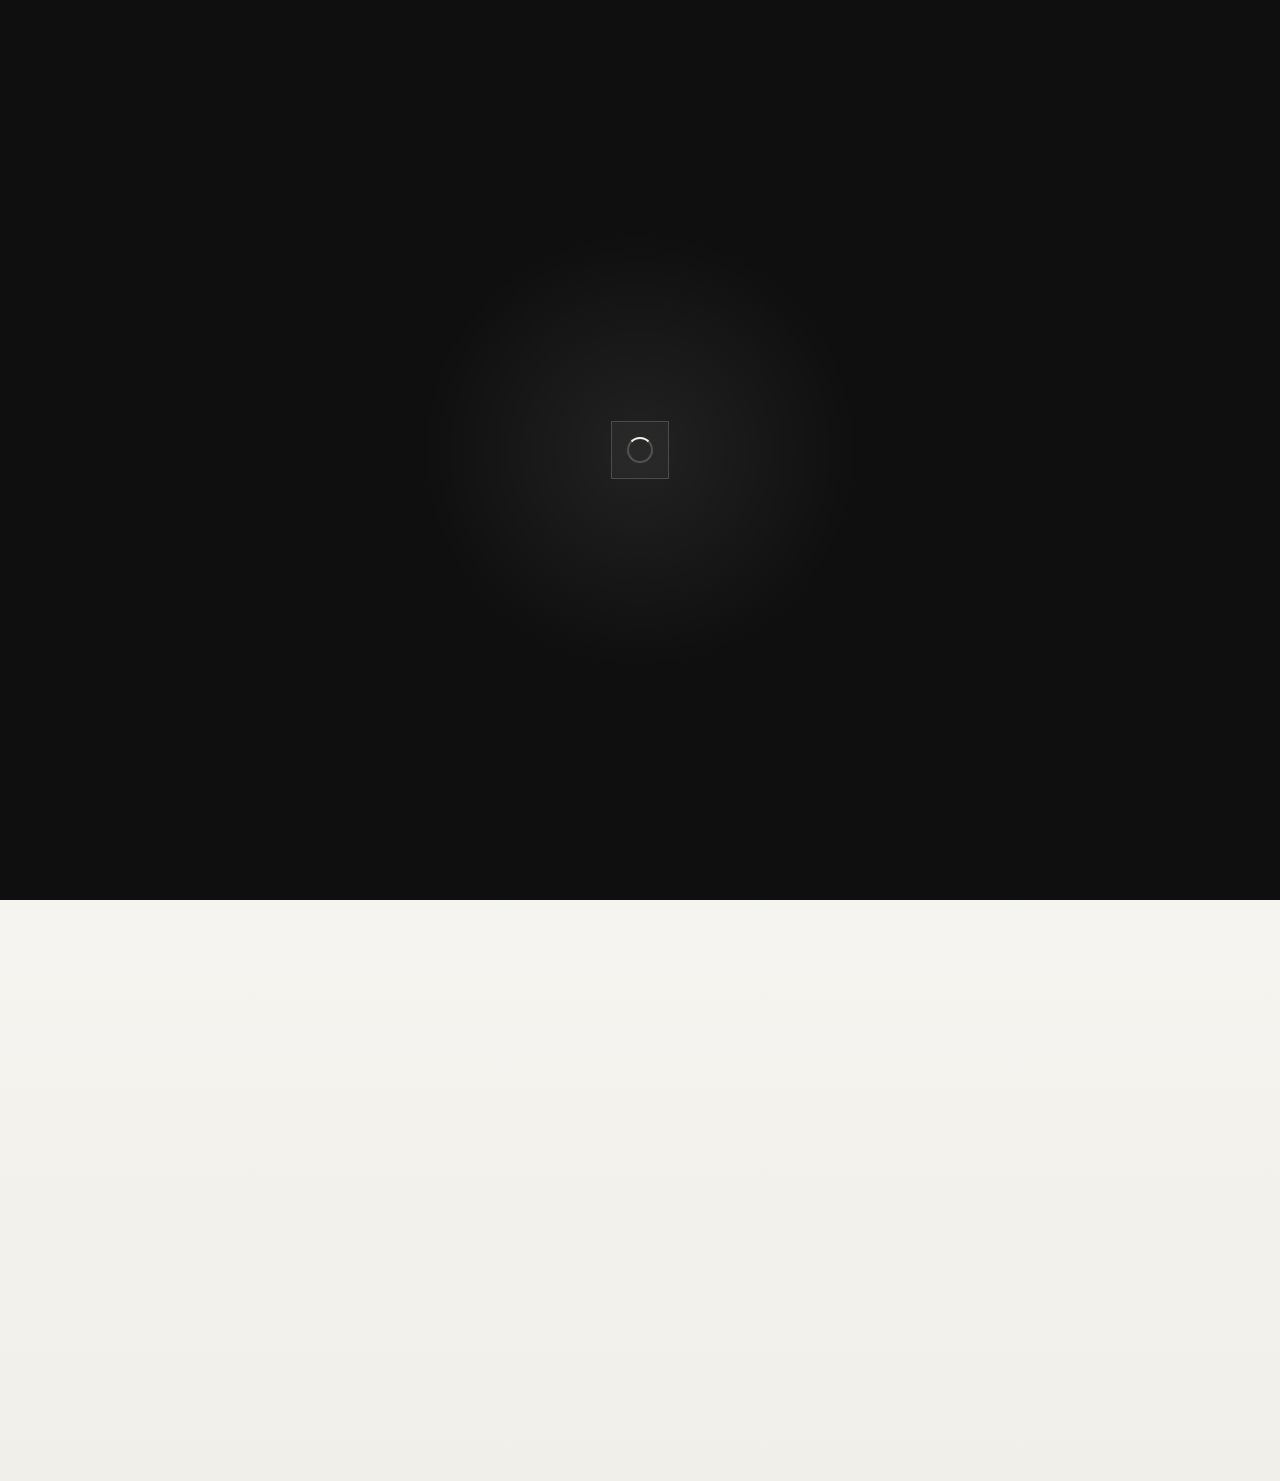
==== commit dcddbed6: "fix(jgold): stabilize tablet navigation and responsive UI" ====
--- a/index.html
+++ b/index.html
@@ -15,7 +15,7 @@
     <link rel="manifest" href="./manifest.json" />
     <link rel="icon" type="image/png" sizes="192x192" href="./assets/icons/icon-192.png" />
     <link rel="apple-touch-icon" href="./assets/icons/icon-192.png" />
-    <link rel="stylesheet" href="./css/styles.css?v=20261122-footer-credit" />
+    <link rel="stylesheet" href="./css/styles.css?v=20261122-tablet-ui-final" />
   </head>
   <body class="app-loading">
     <div id="app-loading-screen" class="app-loading-screen" role="status" aria-live="polite">
--- a/css/styles.css
+++ b/css/styles.css
@@ -1225,6 +1225,21 @@
   outline-offset: 2px;
 }
 
+/* Mesmo rodapé: créditos nas extremidades somente em tablet/desktop.
+   Mobile permanece empilhado e centralizado. */
+@media (min-width: 760px) {
+  .footer-credit {
+    display: flex;
+    align-items: center;
+    justify-content: space-between;
+    gap: 16px;
+    text-align: left;
+  }
+  .footer-credit__copyright,
+  .footer-credit__author { min-width: 0; }
+  .footer-credit__author { justify-content: flex-end; }
+}
+
 .text-link {
   color: var(--color-footer-link);
   text-decoration: none;
@@ -2001,6 +2016,7 @@
 
   .footer-shell {
     display: grid;
+    grid-template-columns: minmax(0, 1fr);
     gap: 12px;
     padding: 18px;
     border-radius: 0;
@@ -2659,3 +2675,23 @@
 .product-modal__main-image {
   margin: 0;
 }
+
+/* PWA: faixa fixa na largura real do viewport, sem centralização por
+   left:50% em um contêiner shrink-to-fit no tablet/desktop. */
+@media (min-width: 760px) {
+  .install-prompt {
+    position: fixed;
+    left: 0;
+    right: 0;
+    bottom: max(20px, env(safe-area-inset-bottom));
+    width: 100%;
+    padding-inline: 16px;
+    transform: none;
+    display: flex;
+    justify-content: center;
+  }
+  .install-prompt__card {
+    width: min(420px, 100%);
+    margin-inline: auto;
+  }
+}
